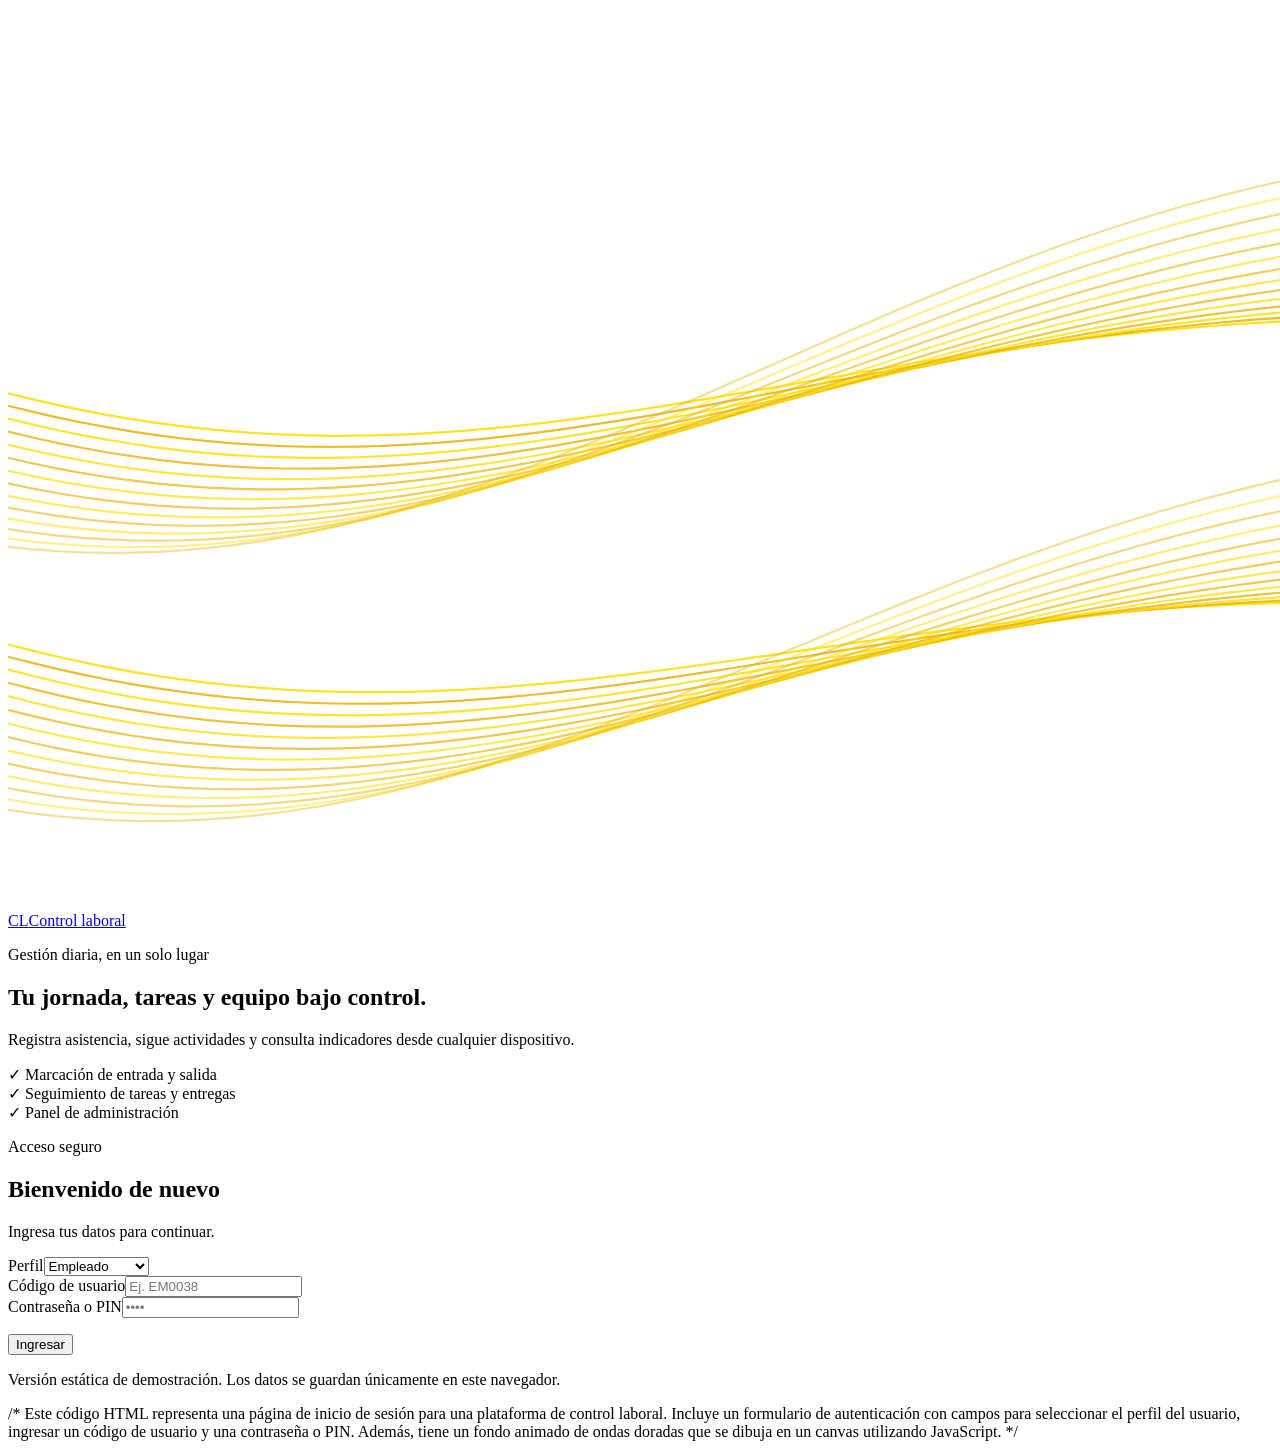
==== frontend/index.html @ 2e2fcb37 "Primer commit" ====
<!doctype html>
<html lang="es">
  <head>
    <meta charset="UTF-8">
    <meta name="viewport" content="width=device-width, initial-scale=1.0">
    <meta name="description" content="Control de asistencia y actividades corporativas.">
    <title>Ingresar | Control laboral</title>
    <link rel="stylesheet" href="frontend/css/main.css">
  </head>
  <body class="auth-page">
    <canvas id="gold-wave-canvas"></canvas>
    <main class="auth-layout">
      <section class="auth-brand" aria-label="Presentación de la plataforma">
        <a class="brand" href="index.html" aria-label="Control laboral, inicio"><span class="brand-mark">CL</span><span>Control laboral</span></a>
        <div class="auth-copy"><p class="eyebrow">Gestión diaria, en un solo lugar</p><h1>Tu jornada, tareas y equipo bajo control.</h1><p>Registra asistencia, sigue actividades y consulta indicadores desde cualquier dispositivo.</p></div>
        <div class="auth-feature-list" aria-label="Características"><div><span>✓</span> Marcación de entrada y salida</div><div><span>✓</span> Seguimiento de tareas y entregas</div><div><span>✓</span> Panel de administración</div></div>
      </section>
      <section class="auth-card-wrap">
        <form id="login-form" class="auth-card" novalidate>
          <div><p class="eyebrow">Acceso seguro</p><h2>Bienvenido de nuevo</h2><p class="muted">Ingresa tus datos para continuar.</p></div>
          <div class="form-field"><label for="login-role">Perfil</label><select id="login-role" name="role"><option value="employee">Empleado</option><option value="admin">Administrador</option></select></div>
          <div class="form-field"><label for="login-code">Código de usuario</label><input id="login-code" name="code" autocomplete="username" placeholder="Ej. EM0038" required></div>
          <div class="form-field"><label for="login-pin">Contraseña o PIN</label><input id="login-pin" name="pin" type="password" autocomplete="current-password" inputmode="numeric" placeholder="••••" required></div>
          <p id="login-message" class="form-message" aria-live="polite"></p><button class="button button-primary button-full" type="submit">Ingresar</button>
          <p class="auth-note">Versión estática de demostración. Los datos se guardan únicamente en este navegador.</p>
        </form>
      </section>
    </main>

  <!-- Script de autenticación (único) -->
    <script type="module" src="backend/auth/login.py"></script>

    <!-- SCRIPT DEL FONDO ANIMADO DE ONDAS DORADAS (COMPLETO) -->
    <script>
      (function() {
          const canvas = document.getElementById('gold-wave-canvas');
          if (!canvas) return;
          
          const ctx = canvas.getContext('2d');

          let width = canvas.width = window.innerWidth;
          let height = canvas.height = window.innerHeight;

          window.addEventListener('resize', () => {
              width = canvas.width = window.innerWidth;
              height = canvas.height = window.innerHeight;
          });

          let step = 0;
          let animationFrameId = null;

          function drawAbstractWaves() {
              ctx.clearRect(0, 0, width, height);
              ctx.lineWidth = 2.2; // Grosor de la línea

              const totalLines = 14; 
              const waveSets = [
                  { offsetY: height * 0.3, speedMultiplier: 0.005 }, 
                  { offsetY: height * 0.6, speedMultiplier: 0.003 }
              ];

              waveSets.forEach((set) => {
                  for (let i = 0; i < totalLines; i++) {
                      ctx.beginPath();

                      let alpha = (1 - (i / totalLines)) * 0.5 + 0.4;
                      
                      ctx.strokeStyle = i % 2 === 0 
                          ? `rgba(255, 223, 0, ${alpha})`   /* Amarillo oro brillante */
                          : `rgba(234, 179, 8, ${alpha})`;  /* Dorado ámbar intenso */

                      for (let x = 0; x <= width; x += 25) {
                          let waveFactor = x * 0.0015;
                          let y = set.offsetY + 
                                  Math.sin(waveFactor + (step * set.speedMultiplier) + (i * 0.08)) * (140 + (i * 5)) +
                                  Math.cos((x * 0.003) - (step * 0.004)) * 70;

                          if (x === 0) {
                              ctx.moveTo(x, y);
                          } else {
                              ctx.lineTo(x, y);
                          }
                      }
                      ctx.stroke();
                  }
              });

              step += 1;
              animationFrameId = requestAnimationFrame(drawAbstractWaves);
          }

          drawAbstractWaves();

          document.addEventListener("visibilitychange", () => {
              if (document.hidden) {
                  cancelAnimationFrame(animationFrameId);
              } else {
                  drawAbstractWaves();
              }
          });
      })();
    </script>
  </body>
</html>


/* 
  Este código HTML representa una página de inicio de sesión para una plataforma de control laboral. 
  Incluye un formulario de autenticación con campos para seleccionar el perfil del usuario, ingresar un código de usuario y una contraseña o PIN. 
  Además, tiene un fondo animado de ondas doradas que se dibuja en un canvas utilizando JavaScript.
*/
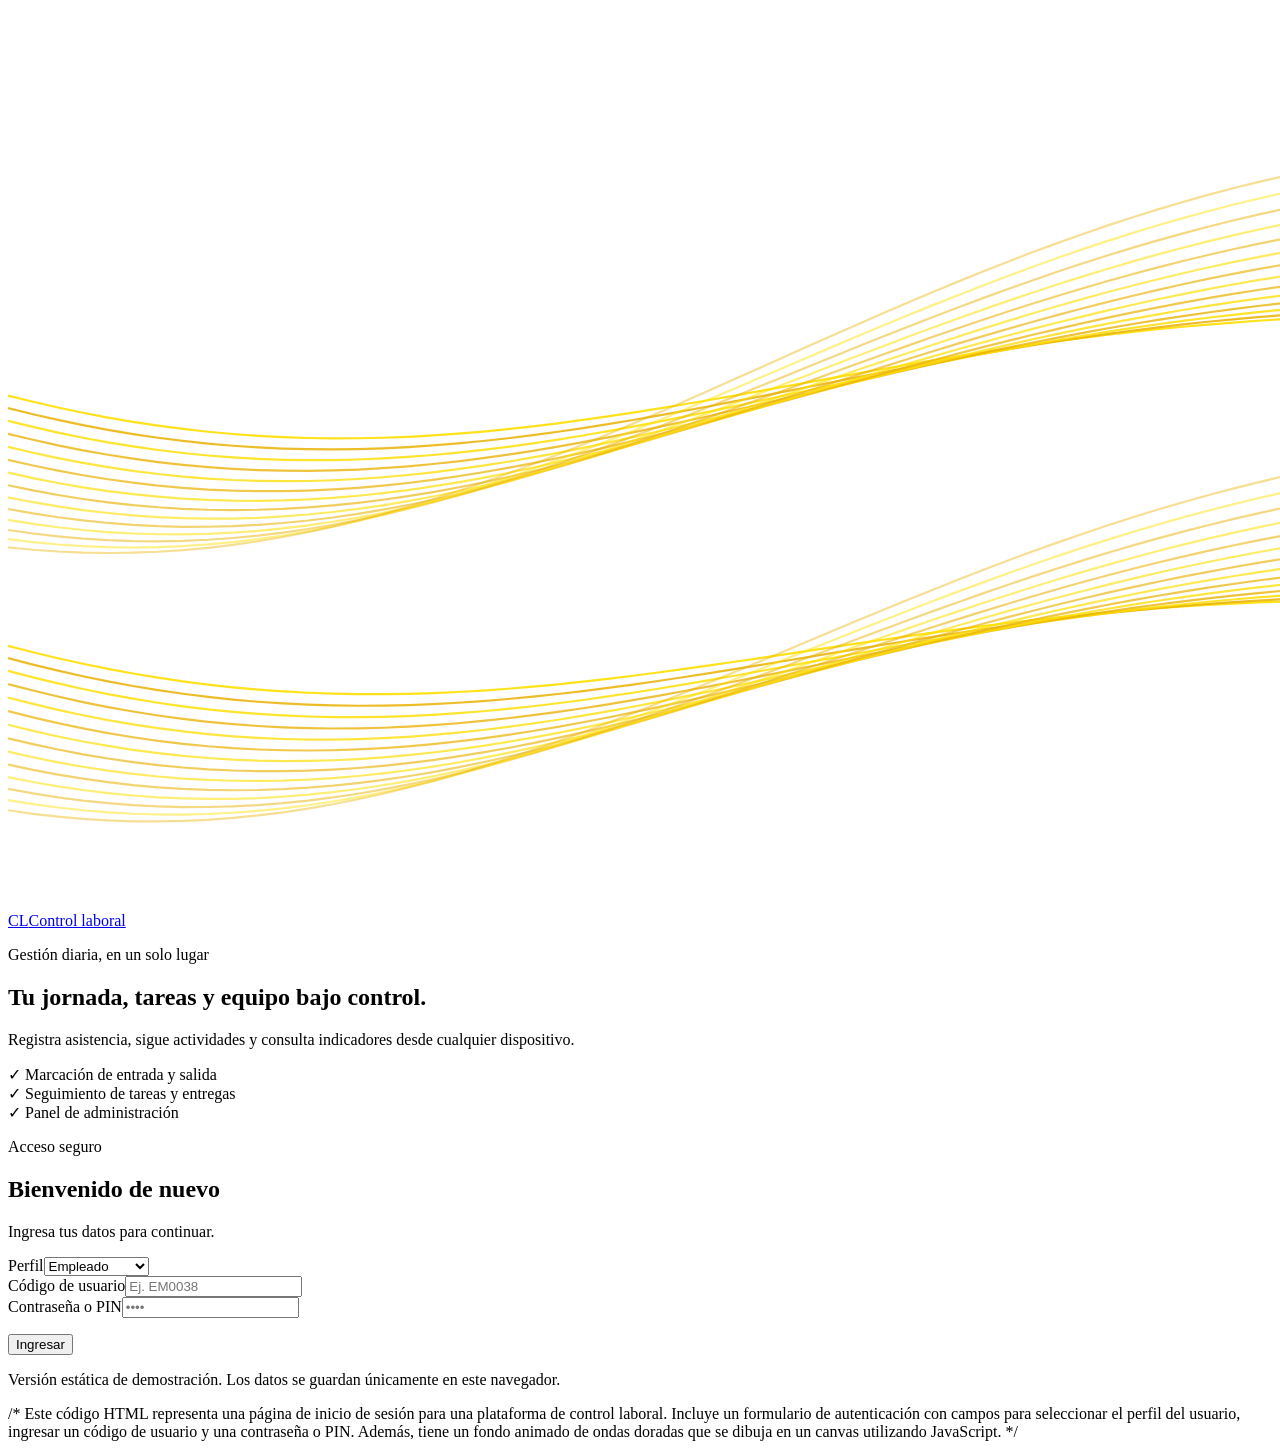
==== commit e7228ab8: "Correcion de ruta de css" ====
--- a/frontend/index.html
+++ b/frontend/index.html
@@ -5,7 +5,7 @@
     <meta name="viewport" content="width=device-width, initial-scale=1.0">
     <meta name="description" content="Control de asistencia y actividades corporativas.">
     <title>Ingresar | Control laboral</title>
-    <link rel="stylesheet" href="frontend/css/main.css">
+    <link rel="stylesheet" href="/css/main.css">
   </head>
   <body class="auth-page">
     <canvas id="gold-wave-canvas"></canvas>
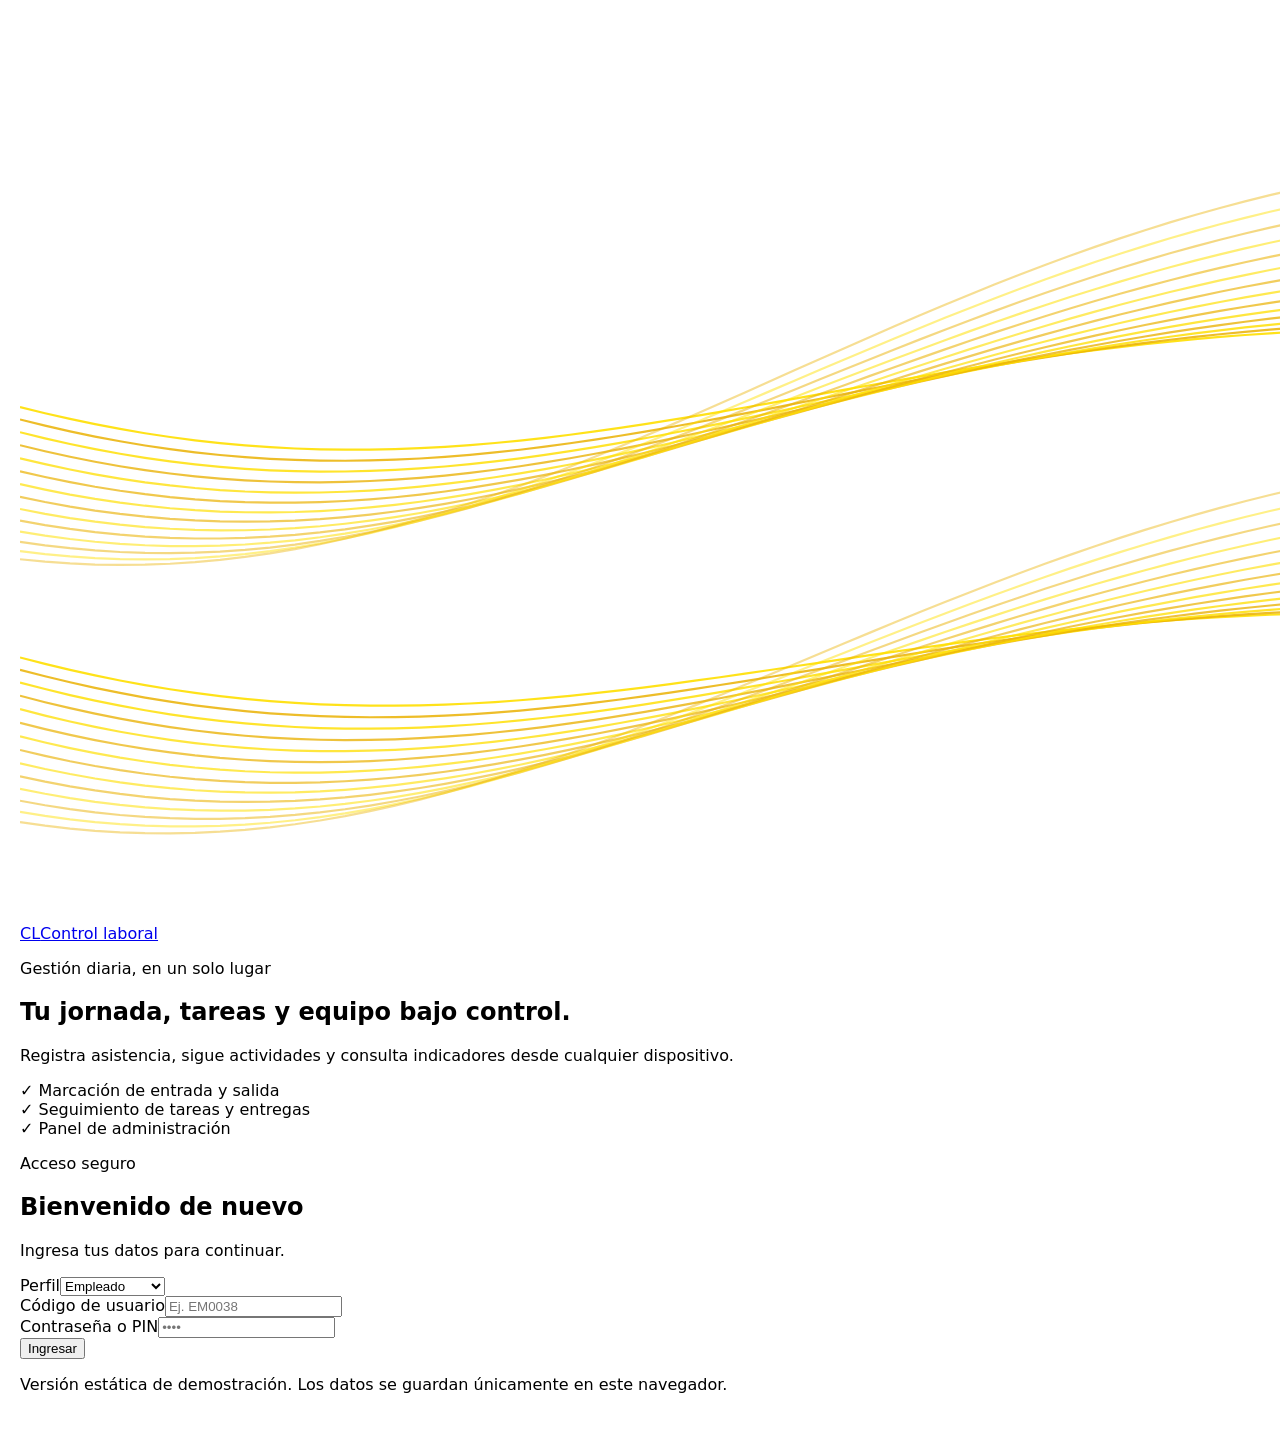
==== commit 2d088c69: "Correcion de la no carga de html y la autenticacion con la api fastapi en python" ====
--- a/frontend/index.html
+++ b/frontend/index.html
@@ -5,7 +5,8 @@
     <meta name="viewport" content="width=device-width, initial-scale=1.0">
     <meta name="description" content="Control de asistencia y actividades corporativas.">
     <title>Ingresar | Control laboral</title>
-    <link rel="stylesheet" href="/css/main.css">
+    <!-- Ruta corregida, relativa al directorio frontend -->
+    <link rel="stylesheet" href="css/main.css">
   </head>
   <body class="auth-page">
     <canvas id="gold-wave-canvas"></canvas>
@@ -21,14 +22,15 @@
           <div class="form-field"><label for="login-role">Perfil</label><select id="login-role" name="role"><option value="employee">Empleado</option><option value="admin">Administrador</option></select></div>
           <div class="form-field"><label for="login-code">Código de usuario</label><input id="login-code" name="code" autocomplete="username" placeholder="Ej. EM0038" required></div>
           <div class="form-field"><label for="login-pin">Contraseña o PIN</label><input id="login-pin" name="pin" type="password" autocomplete="current-password" inputmode="numeric" placeholder="••••" required></div>
-          <p id="login-message" class="form-message" aria-live="polite"></p><button class="button button-primary button-full" type="submit">Ingresar</button>
+          <p id="login-message" class="form-message" aria-live="polite" style="display: none;"></p>
+          <button class="button button-primary button-full" type="submit">Ingresar</button>
           <p class="auth-note">Versión estática de demostración. Los datos se guardan únicamente en este navegador.</p>
         </form>
       </section>
     </main>
 
-  <!-- Script de autenticación (único) -->
-    <script type="module" src="backend/auth/login.py"></script>
+  <!-- Script de autenticación (CORREGIDO) -->
+    <script src="js/auth.js"></script>
 
     <!-- SCRIPT DEL FONDO ANIMADO DE ONDAS DORADAS (COMPLETO) -->
     <script>
@@ -102,10 +104,3 @@
     </script>
   </body>
 </html>
-
-
-/* 
-  Este código HTML representa una página de inicio de sesión para una plataforma de control laboral. 
-  Incluye un formulario de autenticación con campos para seleccionar el perfil del usuario, ingresar un código de usuario y una contraseña o PIN. 
-  Además, tiene un fondo animado de ondas doradas que se dibuja en un canvas utilizando JavaScript.
-*/
--- a/frontend/css/main.css
+++ b/frontend/css/main.css
@@ -0,0 +1 @@
+body { font-family: system-ui; margin: 0; padding: 20px; }
